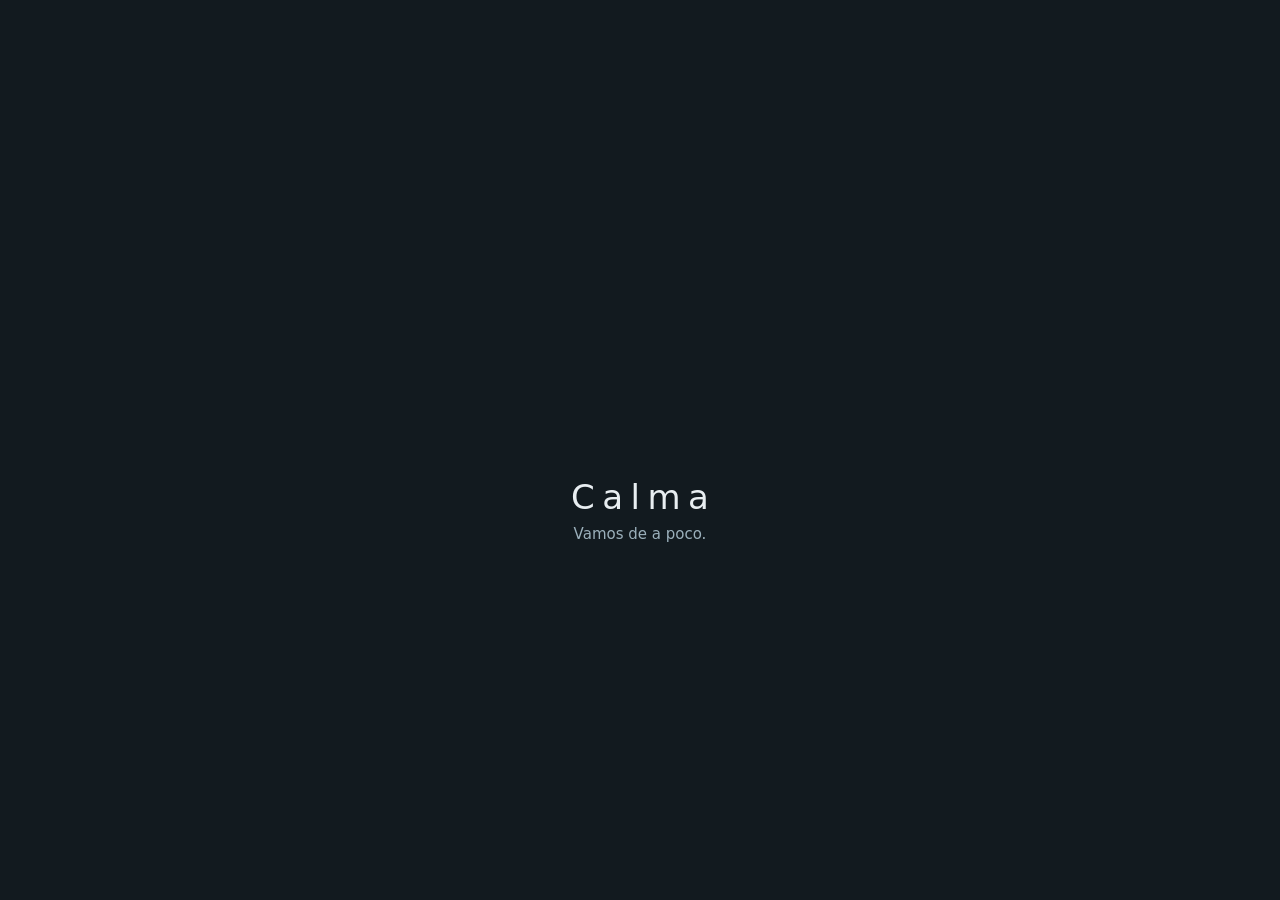
==== publico/index.html @ 39635a58 "Calma: PWA personal de dinero y pendientes App en español para una persona con TDA y depresión. Dice" ====
<!DOCTYPE html>
<html lang="es">
<head>
<meta charset="utf-8">
<!-- Ancho fijo al del dispositivo, sin zoom accidental, respetando el notch del iPhone -->
<meta name="viewport" content="width=device-width, initial-scale=1, viewport-fit=cover, maximum-scale=1">
<!-- La app es privada: que ningún buscador la indexe -->
<meta name="robots" content="noindex, nofollow, noarchive, nosnippet">
<meta name="referrer" content="no-referrer">
<title>Calma</title>

<!-- iOS: que se vea como app al "Agregar a pantalla de inicio" -->
<meta name="apple-mobile-web-app-capable" content="yes">
<meta name="apple-mobile-web-app-status-bar-style" content="black-translucent">
<meta name="apple-mobile-web-app-title" content="Calma">
<meta name="theme-color" content="#121a1f">

<link rel="manifest" href="manifest.webmanifest">
<link rel="apple-touch-icon" href="iconos/apple-touch-icon.png">
<link rel="icon" href="iconos/icono-192.png">
<link rel="stylesheet" href="css/estilos.css">
</head>
<body>

<!-- ───────── Animación de bienvenida ─────────
     Tapa el momento en que la app está armando la pantalla.
     Larga la primera vez; un parpadeo las demás. -->
<section id="pantalla-intro" class="intro oculto" aria-hidden="true"></section>

<!-- ───────── Pantalla de bloqueo con PIN ───────── -->
<section id="pantalla-pin" class="pantalla-completa oculto">
  <div class="pin-caja">
    <div class="pin-logo" aria-hidden="true">🌙</div>
    <h1 id="pin-titulo" class="pin-titulo">Hola</h1>
    <p id="pin-ayuda" class="pin-ayuda">Ingresa tu PIN</p>
    <div class="pin-puntos" id="pin-puntos" role="status" aria-live="polite">
      <span></span><span></span><span></span><span></span>
    </div>
    <div class="teclado" id="teclado-pin">
      <button class="tecla" data-tecla="1">1</button>
      <button class="tecla" data-tecla="2">2</button>
      <button class="tecla" data-tecla="3">3</button>
      <button class="tecla" data-tecla="4">4</button>
      <button class="tecla" data-tecla="5">5</button>
      <button class="tecla" data-tecla="6">6</button>
      <button class="tecla" data-tecla="7">7</button>
      <button class="tecla" data-tecla="8">8</button>
      <button class="tecla" data-tecla="9">9</button>
      <button class="tecla tecla-vacia" disabled></button>
      <button class="tecla" data-tecla="0">0</button>
      <button class="tecla" data-tecla="borrar" aria-label="Borrar">⌫</button>
    </div>
  </div>
</section>

<!-- ───────── Asistente de primer uso ───────── -->
<section id="pantalla-bienvenida" class="pantalla-completa oculto"></section>

<!-- ───────── App ───────── -->
<div id="app" class="oculto">
  <main id="contenido" class="contenido" tabindex="-1"></main>

  <!-- Botón grande para registrar cualquier cosa en 2 toques -->
  <button id="boton-mas" class="boton-mas" aria-label="Registrar algo">+</button>

  <nav class="barra-inferior" aria-label="Secciones">
    <button class="pestania" data-vista="hoy"><span aria-hidden="true">☀️</span>Hoy</button>
    <button class="pestania" data-vista="dinero"><span aria-hidden="true">💵</span>Dinero</button>
    <button class="pestania" data-vista="deudas"><span aria-hidden="true">🧾</span>Deudas</button>
    <button class="pestania" data-vista="agenda"><span aria-hidden="true">🗓️</span>Agenda</button>
    <button class="pestania" data-vista="chat"><span aria-hidden="true">💬</span>Hablar</button>
    <button class="pestania" data-vista="resumen"><span aria-hidden="true">🌱</span>Ti</button>
  </nav>
</div>

<!-- Hoja inferior reutilizable para todos los formularios -->
<div id="hoja-fondo" class="hoja-fondo oculto"></div>
<section id="hoja" class="hoja oculto" role="dialog" aria-modal="true" aria-labelledby="hoja-titulo">
  <div class="hoja-asa" aria-hidden="true"></div>
  <h2 id="hoja-titulo" class="hoja-titulo"></h2>
  <div id="hoja-cuerpo"></div>
</section>

<!-- Avisos amables, nunca modales de error -->
<div id="brindis" class="brindis oculto" role="status" aria-live="polite"></div>

<script src="js/util.js"></script>
<script src="js/almacen.js"></script>
<script src="js/calculo.js"></script>
<script src="js/aprendiz.js"></script>
<script src="js/plan.js"></script>
<script src="js/mente.js"></script>
<script src="js/apariencia.js"></script>
<script src="js/api.js"></script>
<script src="js/notificaciones.js"></script>
<script src="js/vistas/bienvenida.js"></script>
<script src="js/vistas/hoy.js"></script>
<script src="js/vistas/accion.js"></script>
<script src="js/vistas/dinero.js"></script>
<script src="js/vistas/deudas.js"></script>
<script src="js/vistas/agenda.js"></script>
<script src="js/vistas/chat.js"></script>
<script src="js/vistas/resumen.js"></script>
<script src="js/vistas/ajustes.js"></script>
<script src="js/app.js"></script>
</body>
</html>
---- publico/css/estilos.css ----
/* ===========================================================
   Calma — hoja de estilos única
   Principios: modo oscuro suave, textos cortos, botones grandes,
   una sola acción principal por pantalla, nunca rojo agresivo.
   =========================================================== */

:root {
  /* Fondos */
  --fondo:        #121a1f;
  --superficie:   #1b262d;
  --superficie-2: #22303a;
  --borde:        #2d3e4a;

  /* Textos */
  --texto:        #e8eef1;
  --texto-suave:  #9bb0bb;

  /* Estados: tonos apagados, ningún rojo de alarma */
  --bien:         #74c69d;  /* verde salvia */
  --bien-fondo:   #1e332b;
  --aviso:        #e9c46a;  /* ámbar */
  --aviso-fondo:  #35301f;
  --limite:       #e8955c;  /* naranja cálido (nunca rojo) */
  --limite-fondo: #3a2a20;
  --acento:       #8ab4d8;  /* azul tranquilo */
  --acento-fondo: #1d2c38;

  /* Medidas */
  --radio:        18px;
  --radio-chico:  12px;
  --toque:        56px;     /* altura mínima cómoda para el pulgar */
  --seguro-abajo: env(safe-area-inset-bottom, 0px);
  --seguro-arriba: env(safe-area-inset-top, 0px);
}

/* ───────── Tema claro ─────────
   No se enciende solo por la preferencia del sistema: lo enciende la
   persona, hablando con el chat o desde Ajustes. Un cambio de brillo
   que nadie pidió, de noche, es justo lo contrario de esta app.

   Mismos papeles de color, subidos de luminosidad. Ningún rojo, igual
   que en el oscuro: el "pasaste el límite" sigue siendo naranja. */
:root[data-tema="claro"] {
  --fondo:        #f4f7f8;
  --superficie:   #ffffff;
  --superficie-2: #eaf0f3;
  --borde:        #d6e0e6;

  --texto:        #16242c;
  --texto-suave:  #5d7682;

  --bien:         #2f8c62;
  --bien-fondo:   #e2f2ea;
  --aviso:        #a9792a;
  --aviso-fondo:  #faf1dc;
  --limite:       #c2622c;
  --limite-fondo: #fbeade;
  --acento:       #2f6d9e;
  --acento-fondo: #e4eef7;

  --barra-fondo:  rgba(244, 247, 248, .94);
}

/* En claro los emojis de la barra no necesitan apagarse: sobre fondo
   claro el gris los vuelve ilegibles. */
:root[data-tema="claro"] .pestania span { filter: none; opacity: .85; }

/* En claro, el texto sobre el botón de acento tiene que ser el claro */
:root[data-tema="claro"] .boton.principal,
:root[data-tema="claro"] .burbuja.mia {
  color: #ffffff;
}

* { box-sizing: border-box; -webkit-tap-highlight-color: transparent; }

html, body {
  margin: 0;
  padding: 0;
  background: var(--fondo);
  color: var(--texto);
  font-family: -apple-system, BlinkMacSystemFont, "Segoe UI", system-ui, sans-serif;
  font-size: 17px;
  line-height: 1.45;
  -webkit-font-smoothing: antialiased;
  overscroll-behavior-y: none;
}

body { min-height: 100svh; }

.oculto { display: none !important; }

h1, h2, h3 { margin: 0 0 8px; font-weight: 650; letter-spacing: -0.01em; }
h1 { font-size: 26px; }
h2 { font-size: 20px; }
h3 { font-size: 17px; }
p  { margin: 0 0 10px; }

/* ───────── Estructura ───────── */

.contenido {
  padding: calc(var(--seguro-arriba) + 18px) 16px 150px;
  max-width: 560px;
  margin: 0 auto;
  outline: none;
}

.encabezado-vista { margin-bottom: 18px; }
.encabezado-vista .fecha {
  color: var(--texto-suave);
  font-size: 14px;
}

/* Mayúscula solo en la primera letra ("lunes 26 de octubre" -> "Lunes 26 de octubre").
   `capitalize` pondría mayúscula a cada palabra, que se ve raro en español. */
.capital, .encabezado-vista .fecha, .cal-cabecera .mes {
  display: inline-block;
}
.capital::first-letter,
.encabezado-vista .fecha::first-letter,
.cal-cabecera .mes::first-letter { text-transform: uppercase; }

/* ───────── Tarjetas ───────── */

.tarjeta {
  background: var(--superficie);
  border: 1px solid var(--borde);
  border-radius: var(--radio);
  padding: 16px;
  margin-bottom: 14px;
}
.tarjeta.sin-borde { border-color: transparent; }
.tarjeta h2, .tarjeta h3 { margin-bottom: 10px; }

.tarjeta-titulo {
  display: flex;
  align-items: center;
  justify-content: space-between;
  gap: 10px;
  margin-bottom: 12px;
}
.tarjeta-titulo h2, .tarjeta-titulo h3 { margin: 0; }

/* Tarjeta plegable: el detalle está, pero no estorba.
   Lo primero que ves es el número; la cuenta completa, a un toque. */
.desglose > summary {
  display: flex;
  align-items: center;
  justify-content: space-between;
  gap: 10px;
  font-weight: 600;
  cursor: pointer;
  /* Sin el triangulito del navegador: ya decimos "ver la cuenta" */
  list-style: none;
  /* Área de toque cómoda para el pulgar */
  padding: 2px 0;
  min-height: 32px;
}
.desglose > summary::-webkit-details-marker { display: none; }
.desglose[open] > summary { margin-bottom: 4px; }

/* El número grande de "cuánto puedo gastar hoy" */
.monto-gigante {
  font-size: 56px;
  font-weight: 700;
  line-height: 1.05;
  letter-spacing: -0.03em;
  margin: 6px 0 2px;
  font-variant-numeric: tabular-nums;
}
.etiqueta-arriba {
  font-size: 15px;
  color: var(--texto-suave);
  margin: 0;
}
.nota-abajo {
  font-size: 14px;
  color: var(--texto-suave);
  margin: 8px 0 0;
}

/* Colores de estado del límite diario */
.estado-bien   { color: var(--bien); }
.estado-aviso  { color: var(--aviso); }
.estado-limite { color: var(--limite); }

.tarjeta.borde-bien   { border-color: var(--bien);   background: var(--bien-fondo); }
.tarjeta.borde-aviso  { border-color: var(--aviso);  background: var(--aviso-fondo); }
.tarjeta.borde-limite { border-color: var(--limite); background: var(--limite-fondo); }

/* ───────── Barras de progreso ───────── */

.barra {
  height: 10px;
  background: var(--superficie-2);
  border-radius: 99px;
  overflow: hidden;
  margin: 10px 0 6px;
}
.barra > i {
  display: block;
  height: 100%;
  border-radius: 99px;
  background: var(--bien);
  transition: width .35s ease;
}
.barra.aviso  > i { background: var(--aviso); }
.barra.limite > i { background: var(--limite); }

/* ───────── Botones ───────── */

button {
  font: inherit;
  color: inherit;
  border: none;
  background: none;
  cursor: pointer;
}

.boton {
  display: flex;
  align-items: center;
  justify-content: center;
  gap: 8px;
  width: 100%;
  min-height: var(--toque);
  padding: 14px 18px;
  border-radius: var(--radio);
  background: var(--superficie-2);
  border: 1px solid var(--borde);
  font-size: 17px;
  font-weight: 600;
  text-align: center;
}
.boton:active { transform: scale(.985); }

.boton.principal {
  background: var(--acento);
  color: #0e1a22;
  border-color: transparent;
}
.boton.suave { background: transparent; }
.boton.tenue { color: var(--texto-suave); border-color: transparent; background: transparent; font-weight: 500; }
.boton.chico { min-height: 44px; padding: 10px 14px; font-size: 15px; border-radius: var(--radio-chico); }
.boton.logro { background: var(--bien); color: #0e1a22; border-color: transparent; }

.fila-botones { display: flex; gap: 10px; }
.fila-botones > .boton { flex: 1; }

/* Botón "+" flotante. A la derecha para no taparle nada al contenido
   y quedar al alcance del pulgar. */
.boton-mas {
  position: fixed;
  right: 16px;
  bottom: calc(var(--seguro-abajo) + 74px);
  width: 66px;
  height: 66px;
  border-radius: 50%;
  background: var(--acento);
  color: #0e1a22;
  font-size: 34px;
  font-weight: 400;
  line-height: 1;
  box-shadow: 0 8px 24px rgba(0,0,0,.45);
  z-index: 30;
}
.boton-mas:active { transform: scale(.94); }

/* ───────── Barra inferior ───────── */

.barra-inferior {
  position: fixed;
  bottom: 0; left: 0; right: 0;
  display: flex;
  /* Semitransparente para que el contenido se intuya al pasar por debajo.
     Como variable, porque en tema claro tiene que ser el fondo claro. */
  background: var(--barra-fondo, rgba(18, 26, 31, .94));
  backdrop-filter: blur(14px);
  border-top: 1px solid var(--borde);
  padding: 6px 4px calc(var(--seguro-abajo) + 6px);
  z-index: 20;
}
.pestania {
  flex: 1;
  display: flex;
  flex-direction: column;
  align-items: center;
  gap: 3px;
  padding: 6px 2px;
  font-size: 11px;
  color: var(--texto-suave);
  min-height: 52px;
}
.pestania span { font-size: 21px; line-height: 1; filter: grayscale(.55) opacity(.75); }
.pestania.activa { color: var(--acento); }
.pestania.activa span { filter: none; }

/* ───────── Listas ───────── */

.lista { display: flex; flex-direction: column; gap: 10px; }

.item {
  display: flex;
  align-items: center;
  gap: 12px;
  background: var(--superficie);
  border: 1px solid var(--borde);
  border-radius: var(--radio-chico);
  padding: 12px 14px;
  min-height: var(--toque);
  text-align: left;
  width: 100%;
}
.item.hecho { opacity: .5; }
.item.hecho .item-titulo { text-decoration: line-through; }
.item-cuerpo { flex: 1; min-width: 0; }
.item-titulo { font-weight: 600; font-size: 16px; }
.item-sub { font-size: 13px; color: var(--texto-suave); }
.item-monto { font-weight: 650; font-variant-numeric: tabular-nums; white-space: nowrap; }
.item-alta { box-shadow: inset 3px 0 0 var(--aviso); }

/* Casilla grande y fácil de tocar */
.casilla {
  width: 30px; height: 30px;
  flex: 0 0 30px;
  border-radius: 9px;
  border: 2px solid var(--borde);
  display: grid;
  place-items: center;
  font-size: 16px;
  color: var(--bien);
  background: var(--superficie-2);
}
.casilla.marcada { background: var(--bien); border-color: var(--bien); color: #0e1a22; }

.vacio {
  text-align: center;
  color: var(--texto-suave);
  padding: 26px 10px;
  font-size: 15px;
}

/* Etiquetas pequeñas */
.pastilla {
  display: inline-block;
  padding: 3px 10px;
  border-radius: 99px;
  font-size: 12px;
  font-weight: 600;
  background: var(--superficie-2);
  color: var(--texto-suave);
}
.pastilla.acento { background: var(--acento-fondo); color: var(--acento); }
.pastilla.bien   { background: var(--bien-fondo);   color: var(--bien); }
.pastilla.aviso  { background: var(--aviso-fondo);  color: var(--aviso); }
.pastilla.limite { background: var(--limite-fondo); color: var(--limite); }

/* ───────── Formularios ───────── */

label.campo { display: block; margin-bottom: 14px; }
label.campo > span {
  display: block;
  font-size: 14px;
  color: var(--texto-suave);
  margin-bottom: 6px;
}

input, select, textarea {
  width: 100%;
  min-height: var(--toque);
  padding: 13px 14px;
  font: inherit;
  font-size: 17px;              /* 17px evita que iOS haga zoom al enfocar */
  color: var(--texto);
  background: var(--superficie-2);
  border: 1px solid var(--borde);
  border-radius: var(--radio-chico);
  appearance: none;
}
input:focus, select:focus, textarea:focus {
  outline: 2px solid var(--acento);
  outline-offset: 1px;
}
textarea { min-height: 80px; resize: vertical; }

/* Monto grande en los formularios de dinero */
input.monto-entrada {
  font-size: 40px;
  font-weight: 700;
  text-align: center;
  padding: 16px 10px;
  font-variant-numeric: tabular-nums;
}

/* Selector de opciones en forma de pastillas tocables */
.opciones { display: flex; flex-wrap: wrap; gap: 8px; }
.opcion {
  padding: 12px 16px;
  border-radius: var(--radio-chico);
  background: var(--superficie-2);
  border: 1px solid var(--borde);
  font-size: 15px;
  font-weight: 600;
  min-height: 48px;
}
.opcion.elegida { background: var(--acento); color: #0e1a22; border-color: transparent; }

.fila-interruptor {
  display: flex;
  align-items: center;
  justify-content: space-between;
  gap: 12px;
  padding: 14px 0;
  border-bottom: 1px solid var(--borde);
}
.fila-interruptor:last-child { border-bottom: none; }
.fila-interruptor .texto { flex: 1; }
.fila-interruptor .texto small { display: block; color: var(--texto-suave); font-size: 13px; }

/* Interruptor estilo iOS */
.interruptor {
  position: relative;
  width: 52px; height: 32px;
  flex: 0 0 52px;
  border-radius: 99px;
  background: var(--superficie-2);
  border: 1px solid var(--borde);
  transition: background .2s;
}
.interruptor::after {
  content: "";
  position: absolute;
  top: 3px; left: 3px;
  width: 24px; height: 24px;
  border-radius: 50%;
  background: var(--texto-suave);
  transition: transform .2s, background .2s;
}
.interruptor.encendido { background: var(--bien); border-color: transparent; }
.interruptor.encendido::after { transform: translateX(20px); background: #0e1a22; }

/* ───────── Hoja inferior (todos los formularios) ───────── */

.hoja-fondo {
  position: fixed;
  inset: 0;
  background: rgba(8,12,15,.6);
  backdrop-filter: blur(3px);
  z-index: 40;
}
.hoja {
  position: fixed;
  left: 0; right: 0; bottom: 0;
  z-index: 50;
  background: var(--superficie);
  border-top-left-radius: 26px;
  border-top-right-radius: 26px;
  padding: 10px 16px calc(var(--seguro-abajo) + 20px);
  max-height: 92svh;
  overflow-y: auto;
  -webkit-overflow-scrolling: touch;
  animation: subir .26s cubic-bezier(.2,.8,.2,1);
}
@keyframes subir { from { transform: translateY(100%); } to { transform: translateY(0); } }
.hoja-asa {
  width: 44px; height: 5px;
  background: var(--borde);
  border-radius: 99px;
  margin: 4px auto 14px;
}
.hoja-titulo { font-size: 21px; margin-bottom: 16px; }

/* ───────── Aviso flotante amable ───────── */

.brindis {
  position: fixed;
  left: 16px; right: 16px;
  bottom: calc(var(--seguro-abajo) + 150px);
  z-index: 60;
  background: var(--superficie-2);
  border: 1px solid var(--borde);
  border-radius: var(--radio);
  padding: 14px 16px;
  text-align: center;
  font-size: 15px;
  box-shadow: 0 10px 30px rgba(0,0,0,.4);
  animation: subir .22s ease;
}
.brindis.bien   { background: var(--bien-fondo);   border-color: var(--bien); }
.brindis.aviso  { background: var(--aviso-fondo);  border-color: var(--aviso); }
.brindis.limite { background: var(--limite-fondo); border-color: var(--limite); }

/* ───────── Animación de bienvenida ─────────
   Tranquila a propósito: nada rebota ni parpadea. Es el gesto de
   "respira" antes de ver los números, no un logo saltando. */

.intro {
  position: fixed;
  inset: 0;
  z-index: 300;
  background: var(--fondo);
  display: flex;
  flex-direction: column;
  align-items: center;
  justify-content: center;
  gap: 2px;
  padding: 0 28px;
  text-align: center;
  /* La salida la pone el JS cambiando esta opacidad */
  opacity: 1;
  transition: opacity .45s ease;
}
.intro.yendose { opacity: 0; }

/* La escena de la gota: cae, toca el agua, se abre en onda y de ahí
   sale el nombre. Toda la animación vive dentro de esta caja. */
.intro-escena {
  position: relative;
  width: 100%;
  max-width: 260px;
  height: 190px;
}

/* La gota. El truco del lagrimón: una esquina en punta y girado 45°. */
.intro-gota {
  position: absolute;
  left: 50%;
  top: 0;
  width: 18px;
  height: 18px;
  margin-left: -9px;
  background: var(--acento);
  border-radius: 0 50% 50% 50%;
  transform: rotate(45deg);
  animation: gota-cae 1s cubic-bezier(.45, 0, .75, .35) both;
}

/* Las ondas que deja al caer. Dos, con un pelo de diferencia. */
.intro-onda {
  position: absolute;
  left: 50%;
  /* La "superficie del agua". El nombre sale por debajo. */
  top: 100px;
  width: 20px;
  height: 20px;
  margin-left: -10px;
  margin-top: -10px;
  border: 2px solid var(--acento);
  border-radius: 50%;
  opacity: 0;
  /* Se apagan antes de que el nombre termine de asentarse, para que no
     quede un aro encima de la palabra. */
  animation: onda-abre 1s ease-out 1s both;
}
.intro-onda.dos { animation-delay: 1.15s; }

.intro-nombre {
  position: absolute;
  left: 0;
  right: 0;
  top: 150px;
  font-size: 34px;
  font-weight: 300;
  /* Las letras separadas se leen más calmadas */
  letter-spacing: .22em;
  padding-left: .22em;
  animation: nombre-emerge 1.1s cubic-bezier(.2, .8, .3, 1) 1.4s both;
}

.intro-frase {
  color: var(--texto-suave);
  font-size: 15px;
  line-height: 1.5;
  max-width: 300px;
  margin-top: 8px;
  min-height: 44px;
  animation: intro-sube .8s ease-out 1.9s both;
}

@keyframes gota-cae {
  0%   { opacity: 0; transform: translateY(-24px) rotate(45deg) scale(.6); }
  18%  { opacity: 1; }
  /* Se estira un poco justo antes de tocar: así se lee como una gota */
  85%  { opacity: 1; transform: translateY(92px) rotate(45deg) scaleY(1.25) scaleX(.85); }
  100% { opacity: 0; transform: translateY(100px) rotate(45deg) scaleY(.5) scaleX(1.5); }
}

@keyframes onda-abre {
  0%   { opacity: .85; transform: scale(.3); }
  60%  { opacity: .3; }
  100% { opacity: 0; transform: scale(4.2); }
}

/* El nombre sale del agua: sube, se enfoca y se asienta. */
@keyframes nombre-emerge {
  0%   { opacity: 0; transform: translateY(16px) scale(.94); filter: blur(6px); }
  55%  { opacity: 1; filter: blur(0); }
  100% { opacity: 1; transform: translateY(0) scale(1); filter: blur(0); }
}

@keyframes intro-sube {
  from { opacity: 0; transform: translateY(10px); }
  to   { opacity: 1; transform: translateY(0); }
}

/* Si pediste menos movimiento en iOS, el nombre solo aparece. */
@media (prefers-reduced-motion: reduce) {
  .intro-gota, .intro-onda { display: none; }
  .intro-nombre, .intro-frase { animation: intro-sube .01s linear both; }
}

/* ───────── Pantallas completas: PIN y bienvenida ───────── */

.pantalla-completa {
  position: fixed;
  inset: 0;
  z-index: 100;
  background: var(--fondo);
  display: flex;
  flex-direction: column;
  justify-content: center;
  padding: calc(var(--seguro-arriba) + 20px) 22px calc(var(--seguro-abajo) + 20px);
  overflow-y: auto;
}

.pin-caja { max-width: 340px; margin: 0 auto; width: 100%; text-align: center; }
.pin-logo { font-size: 42px; margin-bottom: 10px; }
.pin-titulo { font-size: 24px; margin-bottom: 4px; }
.pin-ayuda { color: var(--texto-suave); font-size: 15px; min-height: 22px; }

.pin-puntos { display: flex; gap: 16px; justify-content: center; margin: 24px 0 30px; }
.pin-puntos span {
  width: 14px; height: 14px;
  border-radius: 50%;
  border: 2px solid var(--borde);
  transition: background .15s, border-color .15s;
}
.pin-puntos span.lleno { background: var(--acento); border-color: var(--acento); }

.teclado {
  display: grid;
  grid-template-columns: repeat(3, 1fr);
  gap: 14px;
}
.tecla {
  height: 72px;
  border-radius: 50%;
  background: var(--superficie);
  border: 1px solid var(--borde);
  font-size: 26px;
  font-weight: 500;
}
.tecla:active { background: var(--superficie-2); }
.tecla-vacia { background: none; border: none; }

/* ───────── Conversación (bienvenida y chat) ───────── */

.charla { display: flex; flex-direction: column; gap: 12px; }

.burbuja {
  max-width: 86%;
  padding: 12px 15px;
  border-radius: 18px;
  line-height: 1.55;
  font-size: 15.5px;
  white-space: pre-wrap;
  background: var(--superficie);
  border: 1px solid var(--borde);
  align-self: flex-start;
  /* Entran de a poco, como si las estuviera escribiendo */
  animation: burbuja-entra .32s ease-out both;
}
.burbuja.mia {
  align-self: flex-end;
  background: var(--acento);
  color: #0e1a22;
  border-color: transparent;
}

@keyframes burbuja-entra {
  from { opacity: 0; transform: translateY(8px); }
  to   { opacity: 1; transform: translateY(0); }
}

/* Los tres puntitos de "estoy escribiendo" */
.escribiendo { display: flex; gap: 5px; align-items: center; padding: 4px 2px; }
.escribiendo i {
  width: 7px; height: 7px;
  border-radius: 50%;
  background: var(--texto-suave);
  opacity: .4;
  animation: punto 1.1s ease-in-out infinite;
}
.escribiendo i:nth-child(2) { animation-delay: .15s; }
.escribiendo i:nth-child(3) { animation-delay: .3s; }

@keyframes punto {
  0%, 60%, 100% { opacity: .25; transform: translateY(0); }
  30%           { opacity: .9;  transform: translateY(-3px); }
}

@media (prefers-reduced-motion: reduce) {
  .burbuja { animation: none; }
  .escribiendo i { animation: none; opacity: .5; }
}

/* La conversación de bienvenida ocupa toda la pantalla y crece hacia abajo */
.charla-guiada {
  max-width: 460px;
  margin: 0 auto;
  width: 100%;
  display: flex;
  flex-direction: column;
  /* El contenido se pega abajo, junto a los botones de respuesta */
  min-height: 100%;
  justify-content: flex-end;
}

/* Pasos del asistente */
.paso { max-width: 420px; margin: 0 auto; width: 100%; }
.paso-puntos { display: flex; gap: 7px; justify-content: center; margin-bottom: 26px; }
.paso-puntos i {
  width: 7px; height: 7px;
  border-radius: 50%;
  background: var(--borde);
}
.paso-puntos i.activo { background: var(--acento); width: 20px; border-radius: 99px; }
.paso h1 { margin-bottom: 8px; }
.paso .intro { color: var(--texto-suave); margin-bottom: 24px; }
.paso-acciones { margin-top: 24px; display: flex; flex-direction: column; gap: 10px; }

/* ───────── Calendario simple ───────── */

.cal-cabecera {
  display: flex;
  align-items: center;
  justify-content: space-between;
  gap: 8px;
  margin-bottom: 12px;
}
.cal-cabecera .mes { font-weight: 650; }
.cal-flecha {
  width: 44px; height: 44px;
  border-radius: 50%;
  background: var(--superficie-2);
  font-size: 18px;
}
.cal-rejilla { display: grid; grid-template-columns: repeat(7, 1fr); gap: 5px; }
.cal-dia-nombre {
  text-align: center;
  font-size: 11px;
  color: var(--texto-suave);
  padding-bottom: 4px;
}
.cal-dia {
  aspect-ratio: 1;
  border-radius: 10px;
  background: var(--superficie);
  border: 1px solid transparent;
  display: flex;
  flex-direction: column;
  align-items: center;
  justify-content: center;
  gap: 3px;
  font-size: 14px;
}
.cal-dia.fuera { opacity: .3; }
.cal-dia.hoy { border-color: var(--acento); color: var(--acento); font-weight: 700; }
.cal-dia.elegido { background: var(--acento); color: #0e1a22; font-weight: 700; }
.cal-punto { width: 5px; height: 5px; border-radius: 50%; background: var(--acento); }
.cal-dia.elegido .cal-punto { background: #0e1a22; }

/* ───────── Modo día difícil ───────── */

.dificil .barra-inferior,
.dificil .boton-mas { opacity: .45; }

.tarjeta-dificil {
  background: linear-gradient(160deg, #1e2a33, #1a232b);
  border: 1px solid var(--acento);
  border-radius: var(--radio);
  padding: 26px 20px;
  text-align: center;
  margin-bottom: 14px;
}
.tarjeta-dificil .luna { font-size: 40px; margin-bottom: 10px; }
.tarjeta-dificil .mensaje { font-size: 18px; line-height: 1.5; }

/* Barra de accesos rápidos */
.accesos { display: grid; grid-template-columns: 1fr 1fr; gap: 10px; margin-bottom: 14px; }

/* Texto auxiliar */
.ayuda { font-size: 13px; color: var(--texto-suave); margin: -4px 0 14px; }

hr.sep { border: none; border-top: 1px solid var(--borde); margin: 20px 0; }

/* Menos animación si el sistema lo pide */
@media (prefers-reduced-motion: reduce) {
  * { animation: none !important; transition: none !important; }
}
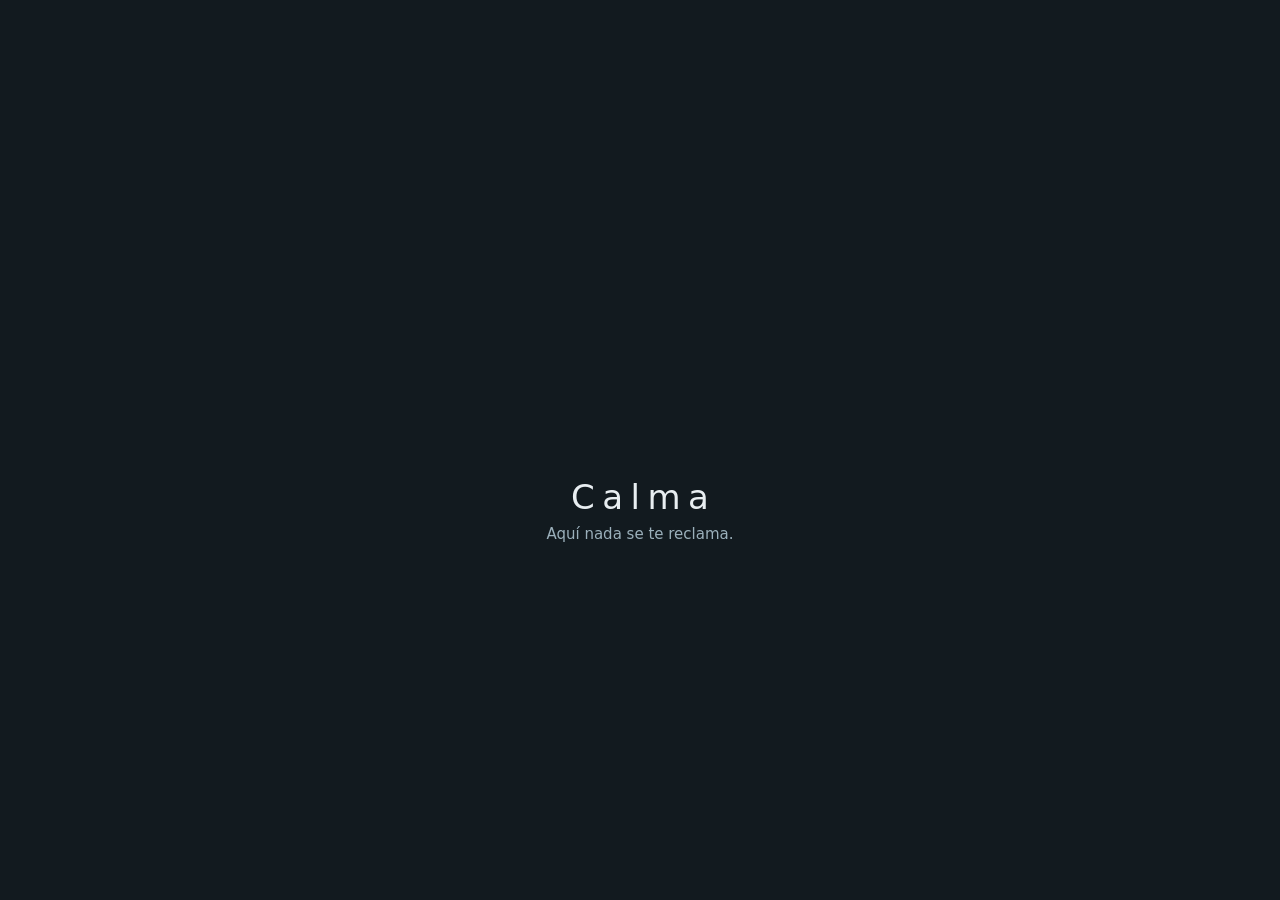
==== commit 79777630: "Que la app diga en pantalla que le pasa Llevamos varias vueltas adivinando por que un boton "no hace" ====
--- a/publico/index.html
+++ b/publico/index.html
@@ -84,6 +84,70 @@
 <!-- Avisos amables, nunca modales de error -->
 <div id="brindis" class="brindis oculto" role="status" aria-live="polite"></div>
 
+<!-- ───────── Rompe-cachés de construcción ─────────
+     Va aquí, en el HTML, y no en app.js, a propósito: el service
+     worker guardaba los .js y los servía viejos, así que un arreglo
+     dentro de app.js nunca llegaba a ejecutarse. El HTML sí baja
+     siempre de la red, de modo que esto rompe el círculo.
+
+     Se quita al lanzar la app, junto con el modo construcción. -->
+<script>
+(function () {
+  if (!('serviceWorker' in navigator)) return;
+  navigator.serviceWorker.getRegistrations().then(function (regs) {
+    if (!regs.length) return;
+    return Promise.all(regs.map(function (r) { return r.unregister(); }))
+      .then(function () {
+        if (!window.caches) return null;
+        return caches.keys().then(function (claves) {
+          return Promise.all(claves.map(function (k) { return caches.delete(k); }));
+        });
+      })
+      .then(function () {
+        // Una sola recarga: los .js de ESTA carga ya salieron de la
+        // caché vieja. El candado evita quedarse recargando en bucle.
+        try {
+          if (sessionStorage.getItem('calma.recarga') === '1') return;
+          sessionStorage.setItem('calma.recarga', '1');
+        } catch (e) { return; }
+        location.reload();
+      });
+  }).catch(function () {});
+})();
+</script>
+
+<!-- ───────── Soplón de construcción ─────────
+     Si algo revienta, se ve EN LA PANTALLA en vez de esconderse en
+     una consola que en el teléfono nadie puede abrir. Sin esto, un
+     error deja un botón que "no hace nada" y a adivinar.
+     Se quita al lanzar la app. -->
+<script>
+(function () {
+  function avisar(texto) {
+    var caja = document.getElementById('soplon');
+    if (!caja) {
+      caja = document.createElement('div');
+      caja.id = 'soplon';
+      caja.style.cssText = 'position:fixed;left:0;right:0;bottom:0;z-index:999;'
+        + 'background:#3a2a20;color:#f0d9c8;font:12px/1.4 monospace;'
+        + 'padding:10px 12px;white-space:pre-wrap;max-height:40vh;overflow:auto;'
+        + 'border-top:2px solid #e8955c';
+      (document.body || document.documentElement).appendChild(caja);
+    }
+    caja.textContent = texto;
+  }
+  window.addEventListener('error', function (e) {
+    avisar('FALLO: ' + e.message + '
+' + (e.filename || '').split('/').pop() + ':' + e.lineno);
+  });
+  window.addEventListener('unhandledrejection', function (e) {
+    var r = e.reason;
+    avisar('FALLO (promesa): ' + ((r && (r.stack || r.message)) || r));
+  });
+  window.__soplon = avisar;
+})();
+</script>
+
 <script src="js/util.js"></script>
 <script src="js/almacen.js"></script>
 <script src="js/calculo.js"></script>
--- a/publico/css/estilos.css
+++ b/publico/css/estilos.css
@@ -475,7 +475,10 @@
   position: fixed;
   left: 16px; right: 16px;
   bottom: calc(var(--seguro-abajo) + 150px);
-  z-index: 60;
+  /* Por encima de TODO lo que tape la pantalla: el PIN y la entrada
+     estan en 100, la hoja en 40-50, la intro en 300. Si el aviso
+     queda debajo, la app te habla donde no puedes verla. */
+  z-index: 320;
   background: var(--superficie-2);
   border: 1px solid var(--borde);
   border-radius: var(--radio);
